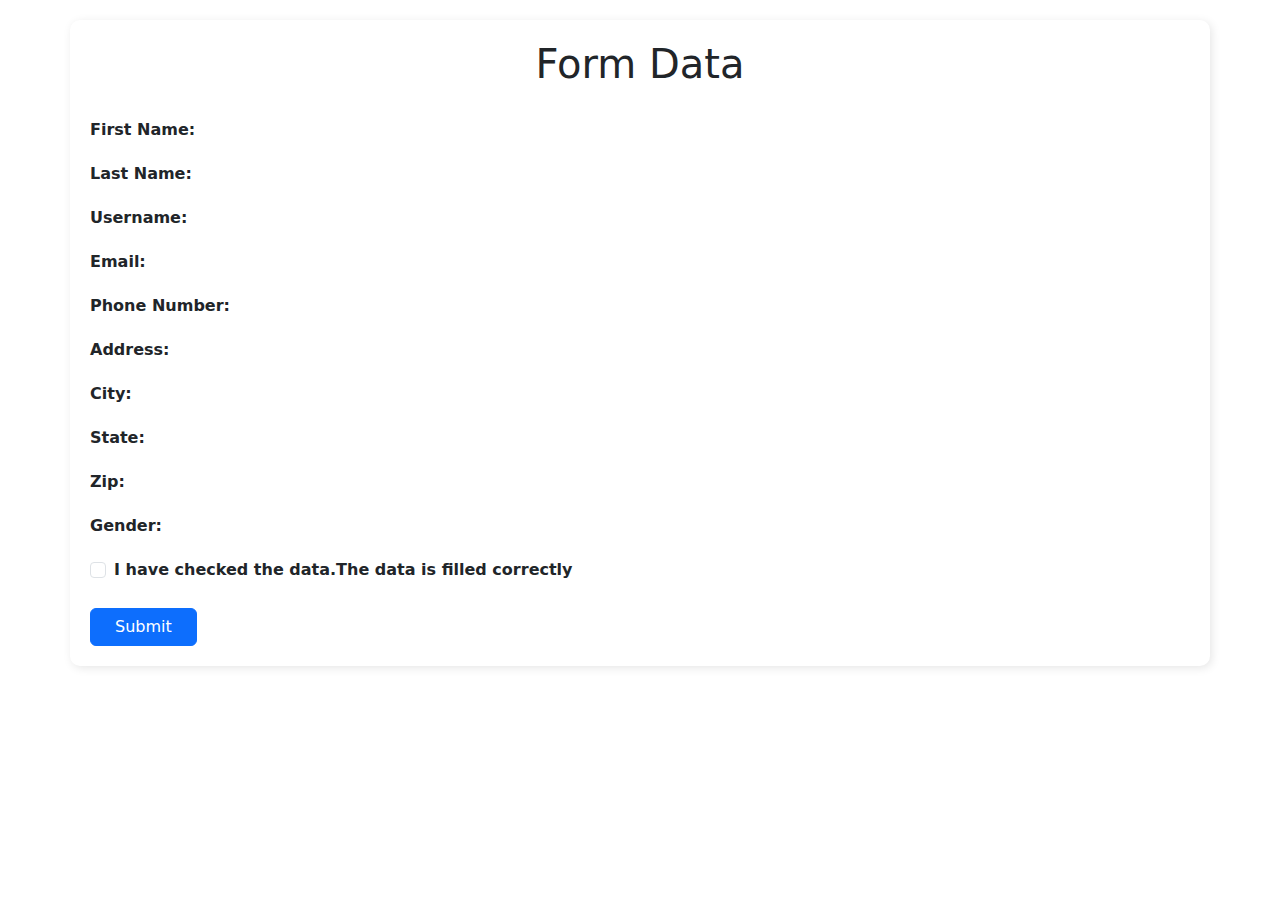
==== display.html @ 9e52fe0c "adding all files" ====
<!DOCTYPE html>
<html lang="en">
  <head>
    <meta charset="UTF-8" />
    <meta name="viewport" content="width=device-width, initial-scale=1.0" />
    <title>Display Page</title>
    <link
      href="https://cdn.jsdelivr.net/npm/bootstrap@5.3.3/dist/css/bootstrap.min.css"
      rel="stylesheet"
      integrity="sha384-QWTKZyjpPEjISv5WaRU9OFeRpok6YctnYmDr5pNlyT2bRjXh0JMhjY6hW+ALEwIH"
      crossorigin="anonymous"
    />
    <style>
      body {
        background: url(bg.jpeg);
        padding: 20px;
      }

      .container {
        background-color: white;
        padding: 20px;
        border-radius: 10px;
        box-shadow: 2px 2px 10px rgba(0, 0, 0, 0.1);
      }

      h1 {
        text-align: center;
        margin-bottom: 30px;
      }

      .form-group {
        margin-bottom: 20px;
      }

      label {
        font-weight: bold;
      }
      p {
        display: inline;
      }
    </style>
  </head>

  <body>
    <div class="container">
      <h1>Form Data</h1>
      <div class="form-group">
        <label for="firstName">First Name:</label>
        <p id="firstName"></p>
      </div>
      <div class="form-group">
        <label for="lastName">Last Name:</label>
        <p id="lastName"></p>
      </div>
      <div class="form-group">
        <label for="username">Username:</label>
        <p id="username"></p>
      </div>
      <div class="form-group">
        <label for="email">Email:</label>
        <p id="email"></p>
      </div>
      <div class="form-group">
        <label for="phoneNumber">Phone Number:</label>
        <p id="phoneNumber"></p>
      </div>
      <div class="form-group">
        <label for="address">Address:</label>
        <p id="address"></p>
      </div>
      <div class="form-group">
        <label for="city">City:</label>
        <p id="city" style="color: black"></p>
      </div>
      <div class="form-group">
        <label for="state">State:</label>
        <p id="state"></p>
      </div>
      <div class="form-group">
        <label for="zip">Zip:</label>
        <p id="zip"></p>
      </div>
      <div class="form-group">
        <label for="gender">Gender:</label>
        <p id="gender"></p>
      </div>
      <div class="form-check">
        <input
          class="form-check-input"
          type="checkbox"
          value=""
          id="flexCheckDefault"
        />
        <label class="form-check-label" for="flexCheckDefault">
          I have checked the data.The data is filled correctly
        </label>
      </div>

      <div class="col-6">
        <button type="submit" class="btn btn-primary mt-4 px-4">Submit</button>
      </div>
    </div>

    <script>
      document.addEventListener("DOMContentLoaded", function () {
        const formData = JSON.parse(localStorage.getItem("jsonData"));

        let phone = formData["Phone Number"];
        let phone2=phoneMask(phone);

        function phoneMask(phone) {
          let maskedPhone = "********";
          maskedPhone += phone.slice(-2);
          return maskedPhone;
        }
        document.getElementById("firstName").innerText =
          formData["First Name"].toUpperCase();
        document.getElementById("lastName").innerText =
          formData["Last Name"].toUpperCase();
        document.getElementById("username").innerText = formData["User Name"];
        document.getElementById("email").innerText = formData["Email"];
        document.getElementById("phoneNumber").innerText =phone2
        document.getElementById("address").innerText = formData["Address"];
        document.getElementById("city").innerText = formData["City"];
        document.getElementById("state").innerText = formData["State"];
        document.getElementById("zip").innerText = formData["Zip"];
        document.getElementById("gender").innerText =
          formData["Gender"].toUpperCase();

        localStorage.clear();
      });
    </script>

    <script
      src="https://cdn.jsdelivr.net/npm/bootstrap@5.3.3/dist/js/bootstrap.bundle.min.js"
      integrity="sha384-YvpcrYf0tY3lHB60NNkmXc5s9fDVZLESaAA55NDzOxhy9GkcIdslK1eN7N6jIeHz"
      crossorigin="anonymous"
    ></script>
  </body>
</html>
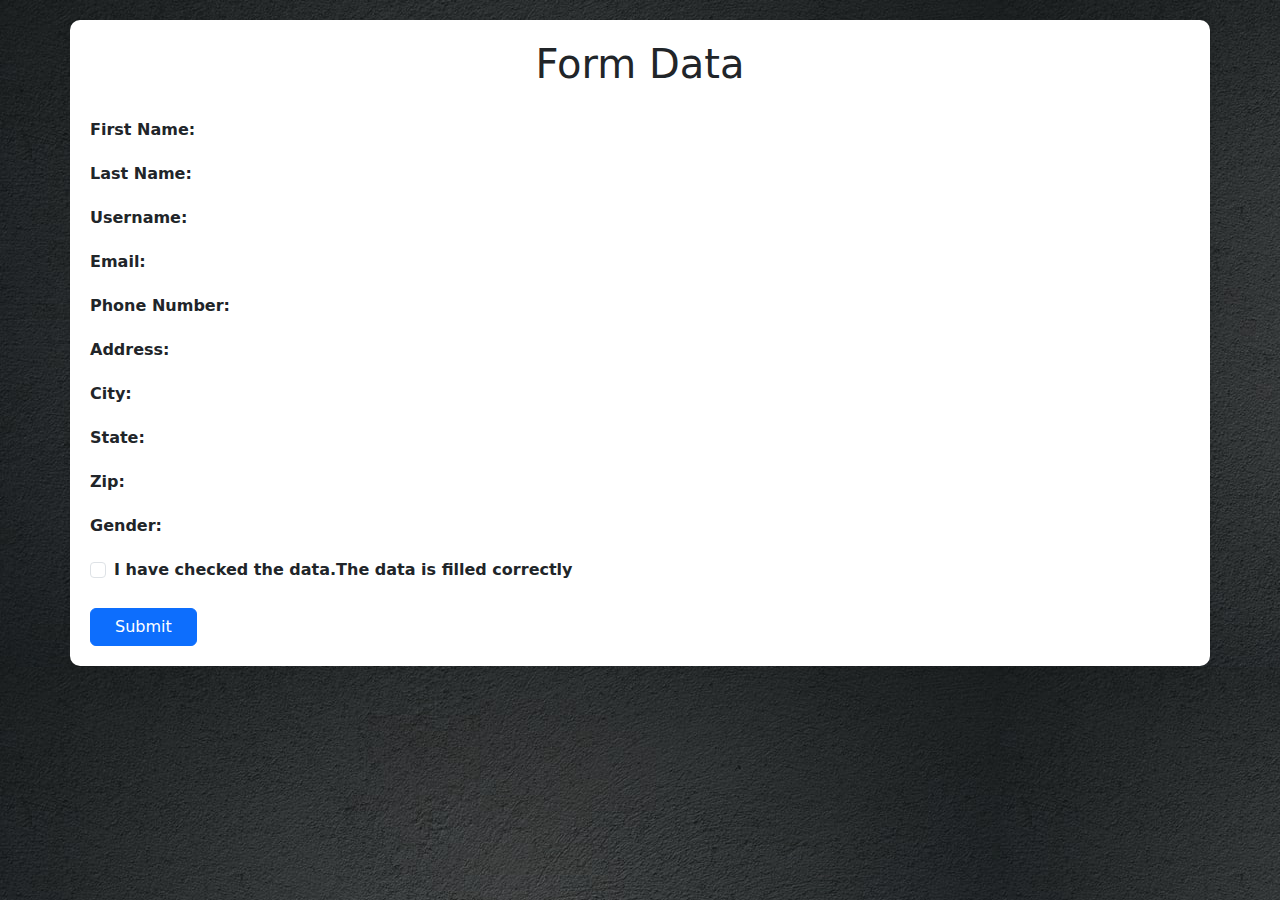
==== commit 23305235: "changing in html" ====
--- a/display.html
+++ b/display.html
@@ -12,7 +12,7 @@
     />
     <style>
       body {
-        background: url(bg.jpeg);
+        background: url("./public/assets/images/bg.jpeg");
         padding: 20px;
       }
 
